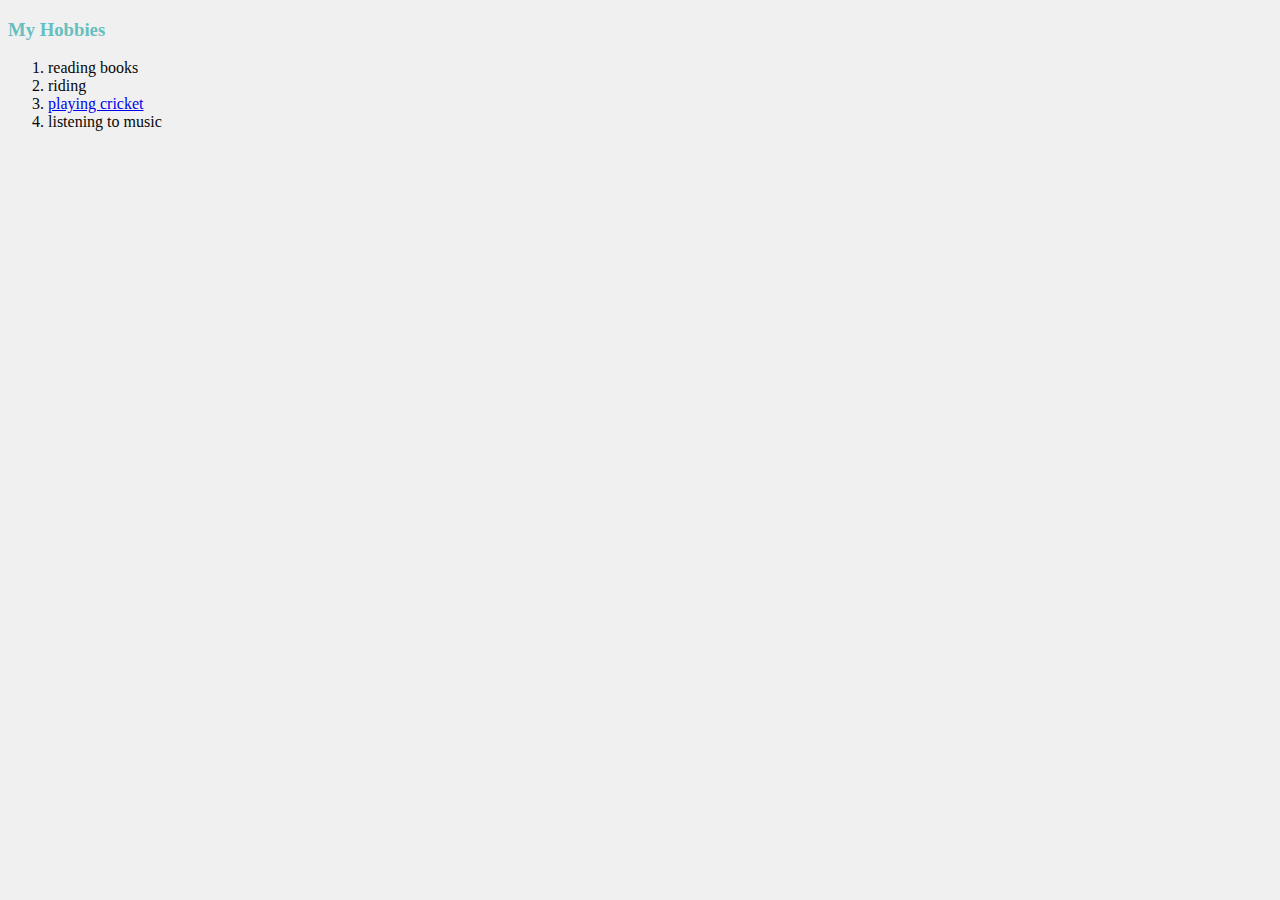
==== Hobbies.html @ 42af3678 "Add files via upload" ====
<!DOCTYPE html>
<html lang="en">
<head>
    <meta charset="UTF-8">
    <meta http-equiv="X-UA-Compatible" content="IE=edge">
    <meta name="viewport" content="width=device-width, initial-scale=1.0">
    <title>My Hobbies</title>
    <link rel="stylesheet" href="css/styles.css">
</head>
<body>
    <h3>My Hobbies</h3>
    <ol type="10">
        <li>reading books</li>
        <li>riding</li>
        <li><a href="C:\Users\User\Documents\web development\WhatsApp Video 2023-04-10 at 4.47.08 PM.mp4">playing cricket</a></li>
        <li>listening to music</li>
    </ol>
</body>
</html>
---- css/styles.css ----
body{
    background-color:#F0F0F0; color:rgb(7, 7, 7);
}
hr{
    border-style:dotted none none ;
    border-width: 5px;
    border-color: rgb(5, 5, 5);
    width: 5%;
    background-color: rgb(250, 246, 246);
}
h1,h3,h2{
    color: #66bfbf;
}
.para{
    color:blue;
}
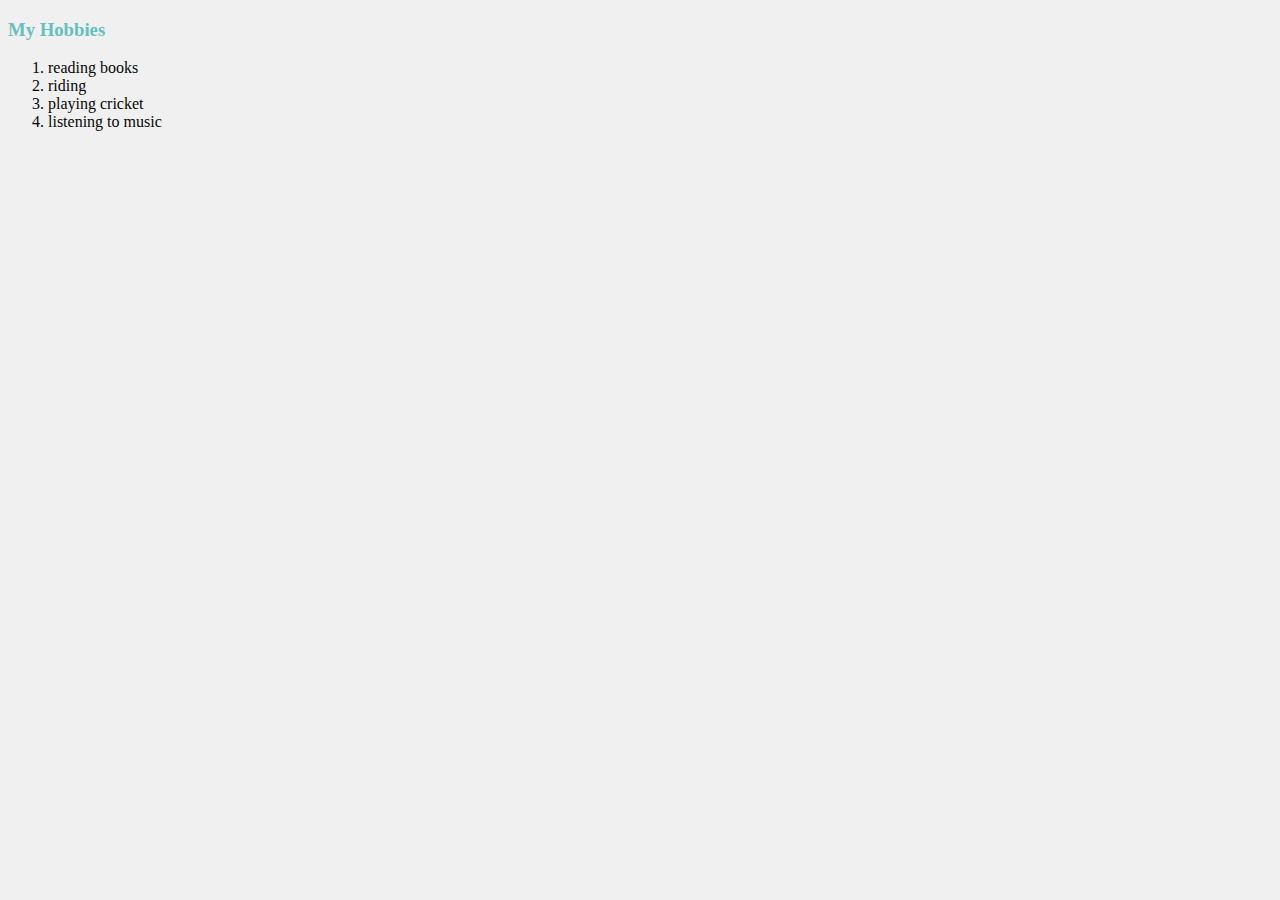
==== commit 99b4c6e5: "Update Hobbies.html" ====
--- a/Hobbies.html
+++ b/Hobbies.html
@@ -12,8 +12,8 @@
     <ol type="10">
         <li>reading books</li>
         <li>riding</li>
-        <li><a href="C:\Users\User\Documents\web development\WhatsApp Video 2023-04-10 at 4.47.08 PM.mp4">playing cricket</a></li>
+        <li>playing cricket</a></li>
         <li>listening to music</li>
     </ol>
 </body>
-</html>+</html>
